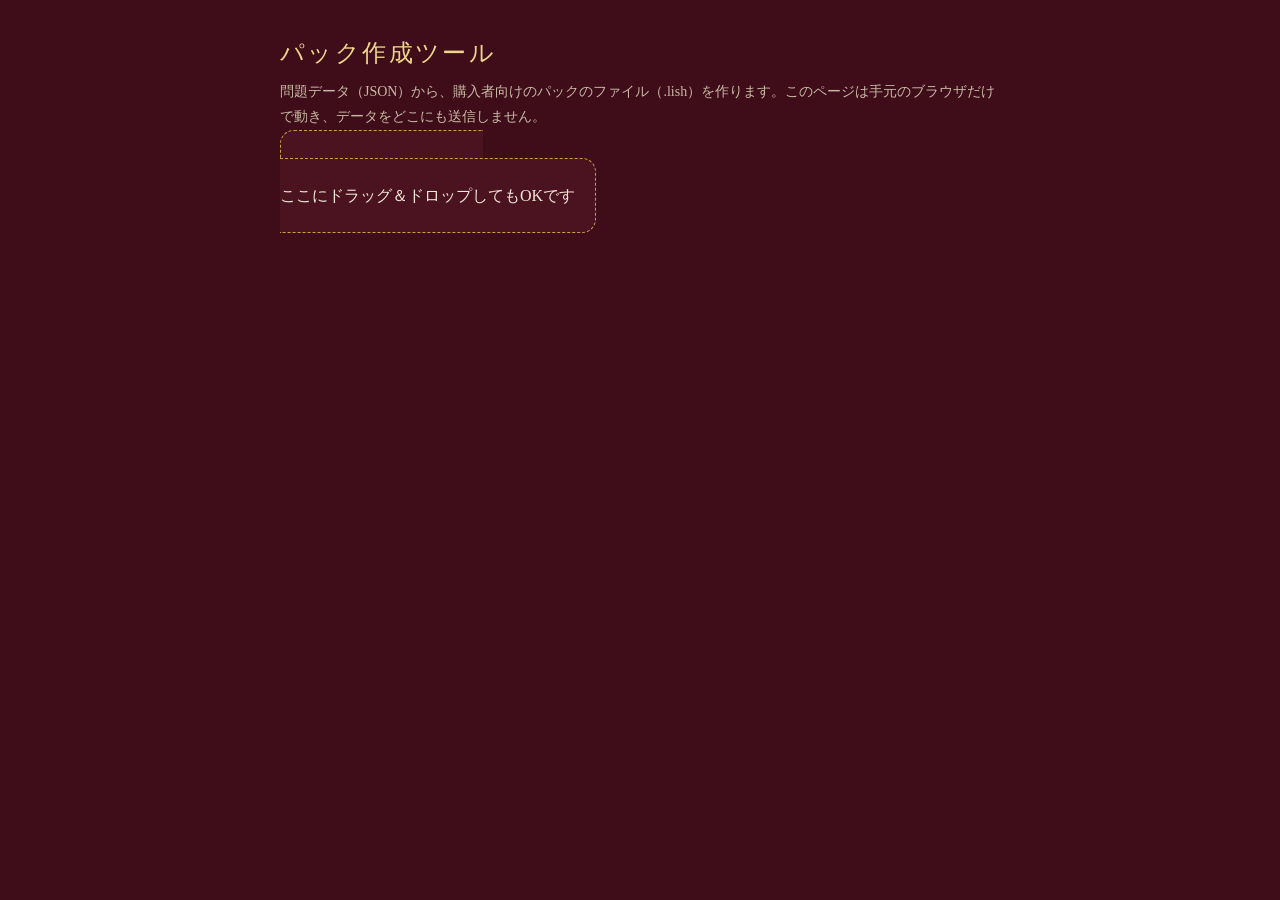
==== pack-maker.html @ 06014526 "Add files via upload" ====
<!DOCTYPE html>
<html lang="ja">
<head>
<meta charset="utf-8">
<meta name="viewport" content="width=device-width, initial-scale=1">
<meta name="robots" content="noindex">
<title>パック作成ツール｜近似値の金獅子</title>
<style>
  :root { --bg: #3E0D19; --panel: #4b1220; --ivory: #F2E9D6; --dim: #c9b9a4; --gold: #C9A04A; --gold-l: #EFD58A; --ok: #9fd39a; --ng: #ff9b8a; }
  * { box-sizing: border-box; }
  body { margin: 0; min-height: 100vh; background: var(--bg); color: var(--ivory); font-family: "Hiragino Mincho ProN", "Yu Mincho", serif; line-height: 1.8; }
  main { max-width: 760px; margin: 0 auto; padding: 32px 20px 60px; }
  h1 { margin: 0 0 4px; color: var(--gold-l); font-weight: 400; letter-spacing: .1em; font-size: 24px; }
  .lead { color: var(--dim); margin: 0 0 24px; font-size: 14px; }
  .drop { border: 1px dashed var(--gold); border-radius: 14px; padding: 28px 20px; text-align: center; background: var(--panel); cursor: pointer; }
  .drop.is-over { background: #5a1626; }
  .drop input { display: none; }
  .drop b { color: var(--gold-l); font-weight: 400; }
  section { margin-top: 24px; }
  h2 { font-size: 17px; font-weight: 400; color: var(--gold-l); border-bottom: 1px solid rgba(201,160,74,.4); padding-bottom: 4px; }
  table { width: 100%; border-collapse: collapse; font-size: 14px; }
  td, th { padding: 6px 8px; border-bottom: 1px solid rgba(201,160,74,.2); text-align: left; font-weight: 400; }
  th { color: var(--dim); width: 34%; }
  ul { margin: 0; padding-left: 1.3em; font-size: 14px; }
  .ok { color: var(--ok); } .ng { color: var(--ng); }
  button { margin-top: 18px; padding: 12px 28px; border: 0; border-radius: 999px; background: linear-gradient(180deg, var(--gold-l), var(--gold)); color: var(--bg); font: inherit; font-size: 16px; cursor: pointer; }
  button:disabled { opacity: .4; cursor: not-allowed; }
  .note { color: var(--dim); font-size: 13px; margin-top: 10px; }
  [hidden] { display: none !important; }
</style>
</head>
<body>
<main>
  <h1>パック作成ツール</h1>
  <p class="lead">問題データ（JSON）から、購入者向けのパックのファイル（.lish）を作ります。このページは手元のブラウザだけで動き、データをどこにも送信しません。</p>

  <label class="drop" id="drop">
    <input type="file" id="file" accept=".json,application/json">
    <b>問題データのJSONを選ぶ</b><br>ここにドラッグ＆ドロップしてもOKです
  </label>

  <section id="result" hidden>
    <h2>パックの内容</h2>
    <table id="summary"></table>
    <h2>チェック結果</h2>
    <ul id="checks"></ul>
    <button id="download" disabled>.lish をダウンロード</button>
    <p class="note" id="dl-note"></p>
  </section>
</main>

<script>
'use strict';
/* アプリ（js/app.js）の decodeLish と対になる変換。ここを変えたらアプリ側も合わせて変える */
const ROUNDS = 5;
const LISH_KEY = new TextEncoder().encode("lion's share");
const lishMask = (i) => LISH_KEY[i % LISH_KEY.length] ^ ((i * 131 + 7) & 0xff);
function fnv1a(bytes) {
  let h = 0x811c9dc5;
  for (let i = 0; i < bytes.length; i++) { h ^= bytes[i]; h = Math.imul(h, 0x01000193) >>> 0; }
  return h.toString(16).padStart(8, '0');
}
function encodeLish(obj) {
  const raw = new TextEncoder().encode(JSON.stringify(obj));
  let bin = '';
  for (let i = 0; i < raw.length; i++) bin += String.fromCharCode(raw[i] ^ lishMask(i));
  const b64 = btoa(bin).match(/.{1,76}/g).join('\n');
  return `LISH1 ${fnv1a(raw)}\n${b64}\n`;
}

const $ = (s) => document.querySelector(s);
const esc = (s) => String(s).replace(/[&<>"']/g, (c) => ({ '&': '&amp;', '<': '&lt;', '>': '&gt;', '"': '&quot;', "'": '&#39;' }[c]));
let pack = null;

function check(p) {
  const errors = [], warns = [], oks = [];
  if (!p.pack) errors.push('パックID（pack）がありません');
  if (!p.version) errors.push('データの版（version）がありません');
  if (!p.packName) warns.push('パックの名前（packName）がありません。画面にはパックIDが表示されます');
  if (!Array.isArray(p.questions) || !p.questions.length) { errors.push('問題（questions）がありません'); return { errors, warns, oks }; }
  if (!Array.isArray(p.rounds) || p.rounds.length !== ROUNDS) errors.push(`ラウンドの枠（rounds）は${ROUNDS}つ必要です`);

  const ids = new Set();
  p.questions.forEach((q, i) => {
    const where = q && q.id ? q.id : `${i + 1}問目`;
    if (!q.id) errors.push(`${where}：id がありません`);
    else if (ids.has(q.id)) errors.push(`${where}：id が重複しています`);
    else ids.add(q.id);
    if (q.id && p.pack && !q.id.startsWith(p.pack + '-')) warns.push(`${where}：id がパックID「${p.pack}-」で始まっていません`);
    if (typeof q.question !== 'string' || !q.question) errors.push(`${where}：問題文（question）がありません`);
    if (!Number.isSafeInteger(q.answer) || q.answer < 0) errors.push(`${where}：正解（answer）が自然数ではありません（引用符で囲んでいないか確認）`);
    if (typeof q.unit !== 'string') errors.push(`${where}：単位（unit）がありません（なければ ""）`);
  });

  if (Array.isArray(p.rounds) && p.rounds.length) {
    const byGrade = p.rounds.some((r) => r.grades);
    const key = byGrade ? 'grade' : 'type';
    const name = byGrade ? '段階' : '型';
    const have = {};
    p.questions.forEach((q) => { have[q[key]] = (have[q[key]] || 0) + 1; });
    const need = {};
    const totals = p.rounds.map((r) => {
      const t = r[byGrade ? 'grades' : 'types'] || {};
      Object.entries(t).forEach(([k, n]) => { need[k] = (need[k] || 0) + n; });
      return Object.values(t).reduce((a, b) => a + b, 0);
    });
    if (new Set(totals).size !== 1) errors.push(`各ラウンドの枠の合計がそろっていません（${totals.join('・')}）`);
    else oks.push(`各ラウンド ${totals[0]}問ずつ → ${totals[0]}セット`);
    new Set([...Object.keys(have), ...Object.keys(need)]).forEach((k) => {
      const h = have[k] || 0, n = need[k] || 0;
      if (h !== n) errors.push(`${name}「${k}」：問題は${h}問、枠の合計は${n}問で一致していません`);
    });
  }
  if (!errors.length) oks.push(`問題 ${p.questions.length}問、エラーなし`);
  return { errors, warns, oks };
}

function show(p, fileName) {
  pack = p;
  $('#result').hidden = false;
  $('#summary').innerHTML = [
    ['パック', `${esc(p.packName || '')}［${esc(p.pack || '')}］`],
    ['データの版', esc(p.version || '')],
    ['問題数', `${(p.questions || []).length}問`],
    ['元のファイル', esc(fileName)],
  ].map(([a, b]) => `<tr><th>${a}</th><td>${b}</td></tr>`).join('');
  const { errors, warns, oks } = check(p);
  $('#checks').innerHTML =
    errors.map((t) => `<li class="ng">✕ ${esc(t)}</li>`).join('') +
    warns.map((t) => `<li>△ ${esc(t)}</li>`).join('') +
    oks.map((t) => `<li class="ok">○ ${esc(t)}</li>`).join('');
  $('#download').disabled = errors.length > 0;
  $('#dl-note').textContent = errors.length ? 'エラーを直してから、もう一度選んでください。' : `kinjishi_${p.pack}.lish として保存されます。`;
}

async function readFile(file) {
  try {
    show(JSON.parse(await file.text()), file.name);
  } catch (err) {
    $('#result').hidden = false;
    $('#summary').innerHTML = '';
    $('#checks').innerHTML = `<li class="ng">✕ JSON として読み込めませんでした（カンマや括弧の抜けがないか確認）：${esc(err.message)}</li>`;
    $('#download').disabled = true;
    $('#dl-note').textContent = '';
  }
}

$('#file').addEventListener('change', (e) => e.target.files[0] && readFile(e.target.files[0]));
const drop = $('#drop');
drop.addEventListener('dragover', (e) => { e.preventDefault(); drop.classList.add('is-over'); });
drop.addEventListener('dragleave', () => drop.classList.remove('is-over'));
drop.addEventListener('drop', (e) => { e.preventDefault(); drop.classList.remove('is-over'); if (e.dataTransfer.files[0]) readFile(e.dataTransfer.files[0]); });

$('#download').addEventListener('click', () => {
  if (!pack) return;
  const blob = new Blob([encodeLish(pack)], { type: 'application/octet-stream' });
  const a = document.createElement('a');
  a.href = URL.createObjectURL(blob);
  a.download = `kinjishi_${pack.pack}.lish`;
  a.click();
  setTimeout(() => URL.revokeObjectURL(a.href), 1000);
});
</script>
</body>
</html>
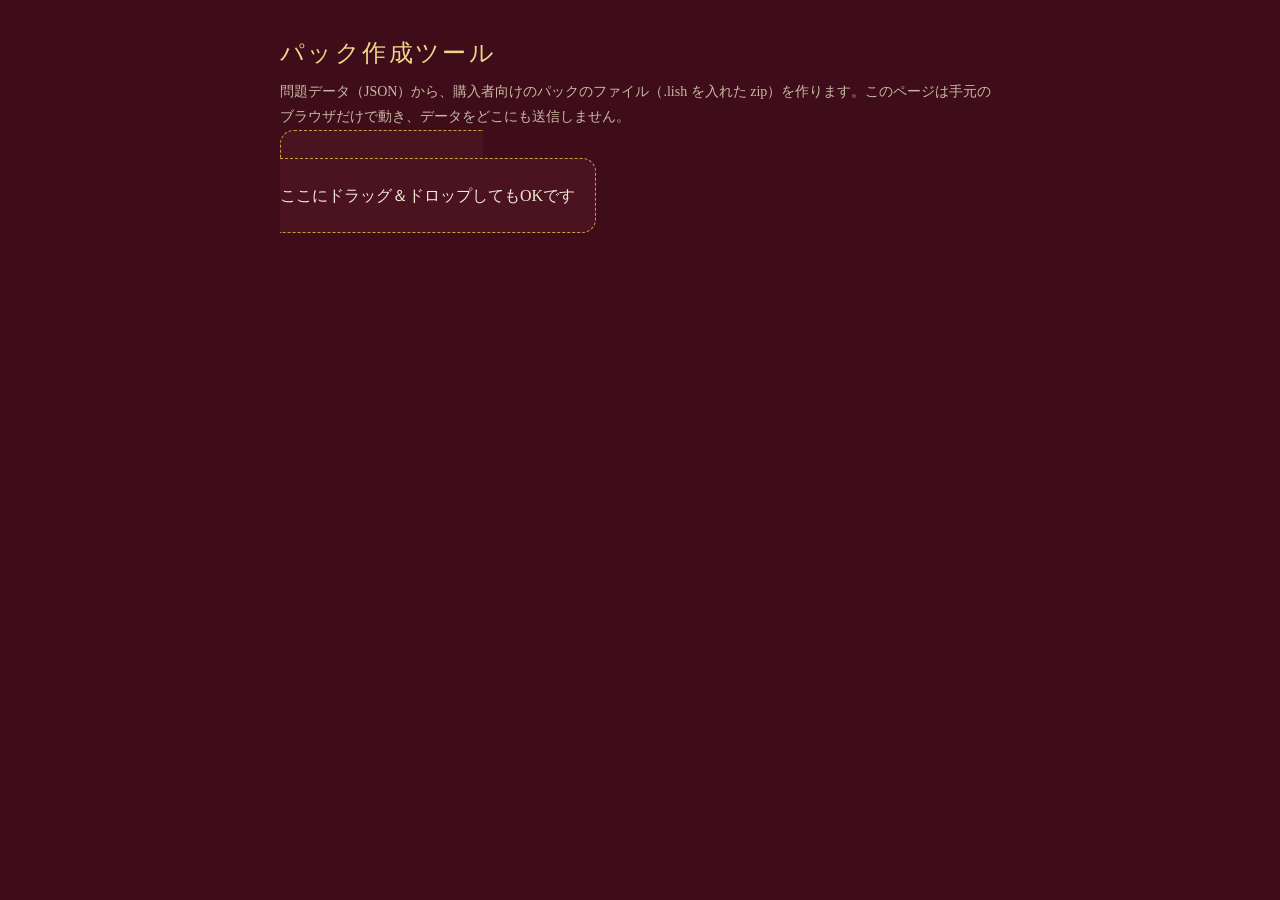
==== commit 3624fb98: "Add files via upload" ====
--- a/pack-maker.html
+++ b/pack-maker.html
@@ -32,7 +32,7 @@
 <body>
 <main>
   <h1>パック作成ツール</h1>
-  <p class="lead">問題データ（JSON）から、購入者向けのパックのファイル（.lish）を作ります。このページは手元のブラウザだけで動き、データをどこにも送信しません。</p>
+  <p class="lead">問題データ（JSON）から、購入者向けのパックのファイル（.lish を入れた zip）を作ります。このページは手元のブラウザだけで動き、データをどこにも送信しません。</p>
 
   <label class="drop" id="drop">
     <input type="file" id="file" accept=".json,application/json">
@@ -44,7 +44,7 @@
     <table id="summary"></table>
     <h2>チェック結果</h2>
     <ul id="checks"></ul>
-    <button id="download" disabled>.lish をダウンロード</button>
+    <button id="download" disabled>パックの zip をダウンロード</button>
     <p class="note" id="dl-note"></p>
   </section>
 </main>
@@ -130,7 +130,7 @@
     warns.map((t) => `<li>△ ${esc(t)}</li>`).join('') +
     oks.map((t) => `<li class="ok">○ ${esc(t)}</li>`).join('');
   $('#download').disabled = errors.length > 0;
-  $('#dl-note').textContent = errors.length ? 'エラーを直してから、もう一度選んでください。' : `kinjishi_${p.pack}.lish として保存されます。`;
+  $('#dl-note').textContent = errors.length ? 'エラーを直してから、もう一度選んでください。' : `kinjishi_${p.pack}.zip（中に kinjishi_${p.pack}.lish と README.txt）として保存されます。BOOTH にはこの zip を登録してください。`;
 }
 
 async function readFile(file) {
@@ -151,12 +151,73 @@
 drop.addEventListener('dragleave', () => drop.classList.remove('is-over'));
 drop.addEventListener('drop', (e) => { e.preventDefault(); drop.classList.remove('is-over'); if (e.dataTransfer.files[0]) readFile(e.dataTransfer.files[0]); });
 
+/* 無圧縮の zip を作る（アプリの readPackFile と対になる） */
+const CRC_TABLE = (() => {
+  const t = new Uint32Array(256);
+  for (let n = 0; n < 256; n++) { let c = n; for (let k = 0; k < 8; k++) c = c & 1 ? 0xedb88320 ^ (c >>> 1) : c >>> 1; t[n] = c >>> 0; }
+  return t;
+})();
+function crc32(b) { let c = 0xffffffff; for (let i = 0; i < b.length; i++) c = CRC_TABLE[(c ^ b[i]) & 0xff] ^ (c >>> 8); return (c ^ 0xffffffff) >>> 0; }
+function makeZip(files) {
+  const enc = new TextEncoder();
+  const parts = [], central = [];
+  let offset = 0;
+  const now = new Date();
+  const time = (now.getHours() << 11) | (now.getMinutes() << 5) | (now.getSeconds() >> 1);
+  const date = ((now.getFullYear() - 1980) << 9) | ((now.getMonth() + 1) << 5) | now.getDate();
+  files.forEach(({ name, data }) => {
+    const nameB = enc.encode(name);
+    const body = typeof data === 'string' ? enc.encode(data) : data;
+    const crc = crc32(body);
+    const head = new DataView(new ArrayBuffer(30));
+    head.setUint32(0, 0x04034b50, true); head.setUint16(4, 20, true); head.setUint16(6, 0x0800, true);
+    head.setUint16(8, 0, true); head.setUint16(10, time, true); head.setUint16(12, date, true);
+    head.setUint32(14, crc, true); head.setUint32(18, body.length, true); head.setUint32(22, body.length, true);
+    head.setUint16(26, nameB.length, true); head.setUint16(28, 0, true);
+    parts.push(new Uint8Array(head.buffer), nameB, body);
+    const cd = new DataView(new ArrayBuffer(46));
+    cd.setUint32(0, 0x02014b50, true); cd.setUint16(4, 20, true); cd.setUint16(6, 20, true); cd.setUint16(8, 0x0800, true);
+    cd.setUint16(10, 0, true); cd.setUint16(12, time, true); cd.setUint16(14, date, true);
+    cd.setUint32(16, crc, true); cd.setUint32(20, body.length, true); cd.setUint32(24, body.length, true);
+    cd.setUint16(28, nameB.length, true); cd.setUint32(42, offset, true);
+    central.push(new Uint8Array(cd.buffer), nameB);
+    offset += 30 + nameB.length + body.length;
+  });
+  const cdSize = central.reduce((s, b) => s + b.length, 0);
+  const end = new DataView(new ArrayBuffer(22));
+  end.setUint32(0, 0x06054b50, true); end.setUint16(8, files.length, true); end.setUint16(10, files.length, true);
+  end.setUint32(12, cdSize, true); end.setUint32(16, offset, true);
+  return new Blob([...parts, ...central, new Uint8Array(end.buffer)], { type: 'application/zip' });
+}
+function readme(p) {
+  const name = `${p.packName || p.pack}［${p.pack}］`;
+  return [
+    `『近似値の金獅子』問題パック　${name}`,
+    '',
+    'このパックは、補助アプリに読み込んで遊びます。',
+    '',
+    '1. 補助アプリを開き、「ゲーム開始」→「＋ パックを読み込む」を押します。',
+    '2. ダウンロードした zip ファイルを、そのまま選んでください（解凍しなくても読み込めます）。',
+    `   解凍した場合は、中の kinjishi_${p.pack}.lish を選んでください。`,
+    `3. 「${name}を読み込みました」と表示されれば完了です。`,
+    '',
+    '.lish ファイルは、うっかり開いても正解が見えないように変換してあります。',
+    '直接開いても読めませんが、壊れているわけではありません。',
+    '',
+    `データの版：${p.version || ''}`,
+    '',
+  ].join('\r\n');
+}
+
 $('#download').addEventListener('click', () => {
   if (!pack) return;
-  const blob = new Blob([encodeLish(pack)], { type: 'application/octet-stream' });
+  const blob = makeZip([
+    { name: `kinjishi_${pack.pack}.lish`, data: encodeLish(pack) },
+    { name: 'README.txt', data: '\ufeff' + readme(pack) },
+  ]);
   const a = document.createElement('a');
   a.href = URL.createObjectURL(blob);
-  a.download = `kinjishi_${pack.pack}.lish`;
+  a.download = `kinjishi_${pack.pack}.zip`;
   a.click();
   setTimeout(() => URL.revokeObjectURL(a.href), 1000);
 });
